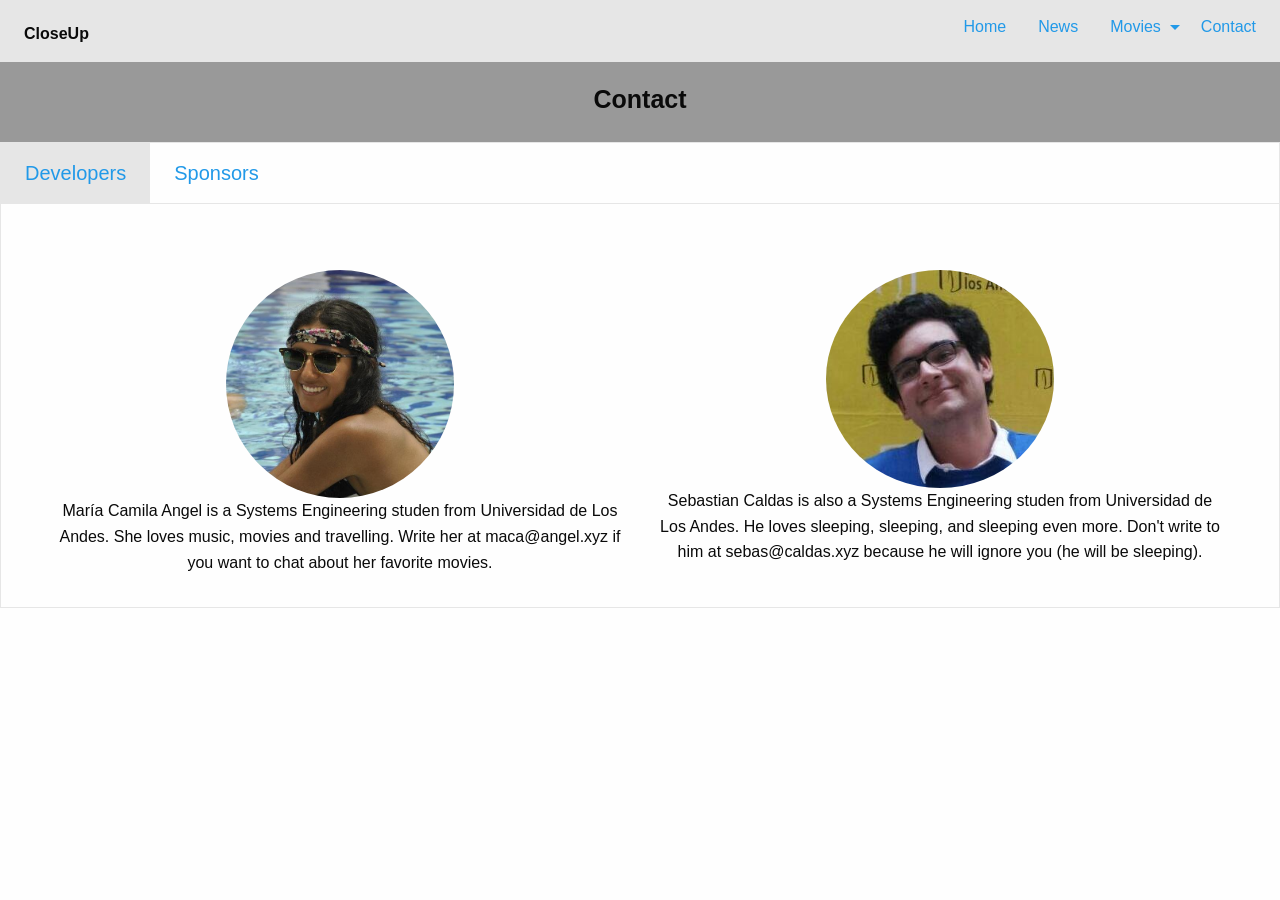
==== contact.html @ 7a67f0cd "more corrections contact.html" ====
<!DOCTYPE html>
<html lang="en">
<head>
    <meta charset="UTF-8">
    <title>close-up</title>
    <link rel="stylesheet" type="text/css" href="css/app.css">
    <link rel="stylesheet" type="text/css" href="css/foundation.css">
    <link rel="stylesheet" type="text/css" href="./fonts/foundation-icons/foundation-icons.css">
</head>
<body>
    <div class="top-bar">
        <div class="top-bar-left">
            <ul class="menu">
                <li class="menu-text"><i class="fi-video size-24"></i> CloseUp</li>
            </ul>
        </div>
        <div class="top-bar-right">
            <ul class="dropdown menu" data-dropdown-menu>
                <li><a href="index.html">Home</a></li>
                <li><a href="news.html">News</a></li>
                <li class="has-submenu is-dropdown-submenu-parent">
                    <a href="#">Movies</a>
                    <ul class="submenu menu vertical is-dropdown-submenu first-sub" role="menu">
                        <li role="menuitem" class="is-submenu-item is-dropdown-submenu-item" tabindex="0"><a href="favorite-movies.html" tabindex="-1">Our Favorites</a></li>
                        <li role="menuitem" class="is-submenu-item is-dropdown-submenu-item" tabindex="0"><a data-open="pageUnderConstruction" tabindex="-1">In Theaters</a></li>
                    </ul>
                </li>
                <li><a href="contact.html">Contact</a></li>
            </ul>
        </div>
    </div>

    <div class="reveal" id="pageUnderConstruction" data-reveal>
      <h1>Page Under Construction.</h1>
      <p class="lead">Please come back later.</p>
      <button class="close-button" data-close aria-label="Close modal" type="button">
        <span aria-hidden="true">&times;</span>
      </button>
    </div>

    <div class="movie-title">
        <h4>Contact</h4>
    </div>

    <ul class="tabs" data-tabs id="example-tabs">
      <li class="tabs-title is-active"><a href="#panel1" aria-selected="true" aria-checked="true"
      role="main">Developers</a></li>
      <li class="tabs-title"><a href="#panel2">Sponsors</a></li>
    </ul>

    <div class="tabs-content" data-tabs-content="example-tabs">
      <div class="tabs-panel is-active" id="panel1">
        <div class="content" id="panel-3">
            <div class="row">
                <div class="medium-6 columns developer">
                    <img class="float-center" src="img/maca.jpg" alt="maca">
                    <p>
                        María Camila Angel is a Systems Engineering studen from Universidad de Los Andes. She loves music, movies and travelling. Write her at maca@angel.xyz if you want to chat about her favorite movies.
                    </p>
                </div>
                <div class="medium-6 columns developer">
                    <img class="float-center" src="img/sebas.jpg" alt="sebas">
                    <p>
                        Sebastian Caldas is also a Systems Engineering studen from Universidad de Los Andes. He loves sleeping, sleeping, and sleeping even more. Don't write to him at sebas@caldas.xyz because he will ignore you (he will be sleeping).
                    </p>
                </div>
            </div>
        </div>
      </div>
      <div class="tabs-panel" id="panel2">
            <img class="float-center" src="img/andes.png" alt="uniandes">
            <p class="developer">
                This project was developed under the "Programming with Web Technologies" course at Universidad de Los Andes.
            </p>
      </div>
    </div>



    <script src="js/vendor/jquery.js"></script>
    <script src="js/vendor/foundation.min.js"></script>
    <script>
        $(document).foundation();
    </script>
</body>
</html>
---- css/app.css ----
.size-12 { font-size: 12px; }
.size-14 { font-size: 14px; }
.size-16 { font-size: 16px; }
.size-18 { font-size: 18px; }
.size-21 { font-size: 21px; }
.size-24 { font-size: 24px; }
.size-36 { font-size: 36px; }
.size-48 { font-size: 48px; }
.size-60 { font-size: 60px; }
.size-72 { font-size: 72px; }

.main-title {
	display: block;
	text-align: center;
	padding: 10px 0;
}

.orbit-slide {
	max-height: 501px;
}

.orbit-image {
	max-height: 501px;
}

.tabs .tabs-title > a {
	font-size: 20px;
}

.developer {
	padding-top: 50px;
    text-align: center;
}

.developer img {
	max-width: 40%;
    border-radius: 50%;
}

.news-feed .callout {
	margin: 40px 30%;
	padding: 0px auto;
    text-align: justify;
}

.news-title {
	font-weight: bold;
}

.orbit {
	padding-top: 20px;
	max-width: 60%;
}

.movie-info .accordion-title {
	font-size: 20px;
}

.movie-title {
	margin: 0px;
	display: block;
	background-color: #999;
	min-height: 80px;
}

.movie-title h4 {
	text-align: center;
	padding-top: 20px;
	margin: 0px;
	font-weight: bold;
}

.movie-info {
	padding: 50px 0px;
    text-align: justify;
}

.movie-info .source {
    font-style: italic;
}

.movie-info .title {
	color: red;
}

.quote-marks {
 	font-size: 90px;
  	font-family: Garamond;
  	color: #777;
}

.my_grid {
	padding-top: 20px;
}

.header-orbit {
	max-width: 100%;
	padding: 0;
}

@media all and (max-width: 700px) {
    .flex-video { 
    	display: none; 
    }

    .news-feed .callout {
		margin: 40px 10%;
	}
}

@media all and (max-height: 700px) {
    .main-title { 
    	display: none; 
    }
}
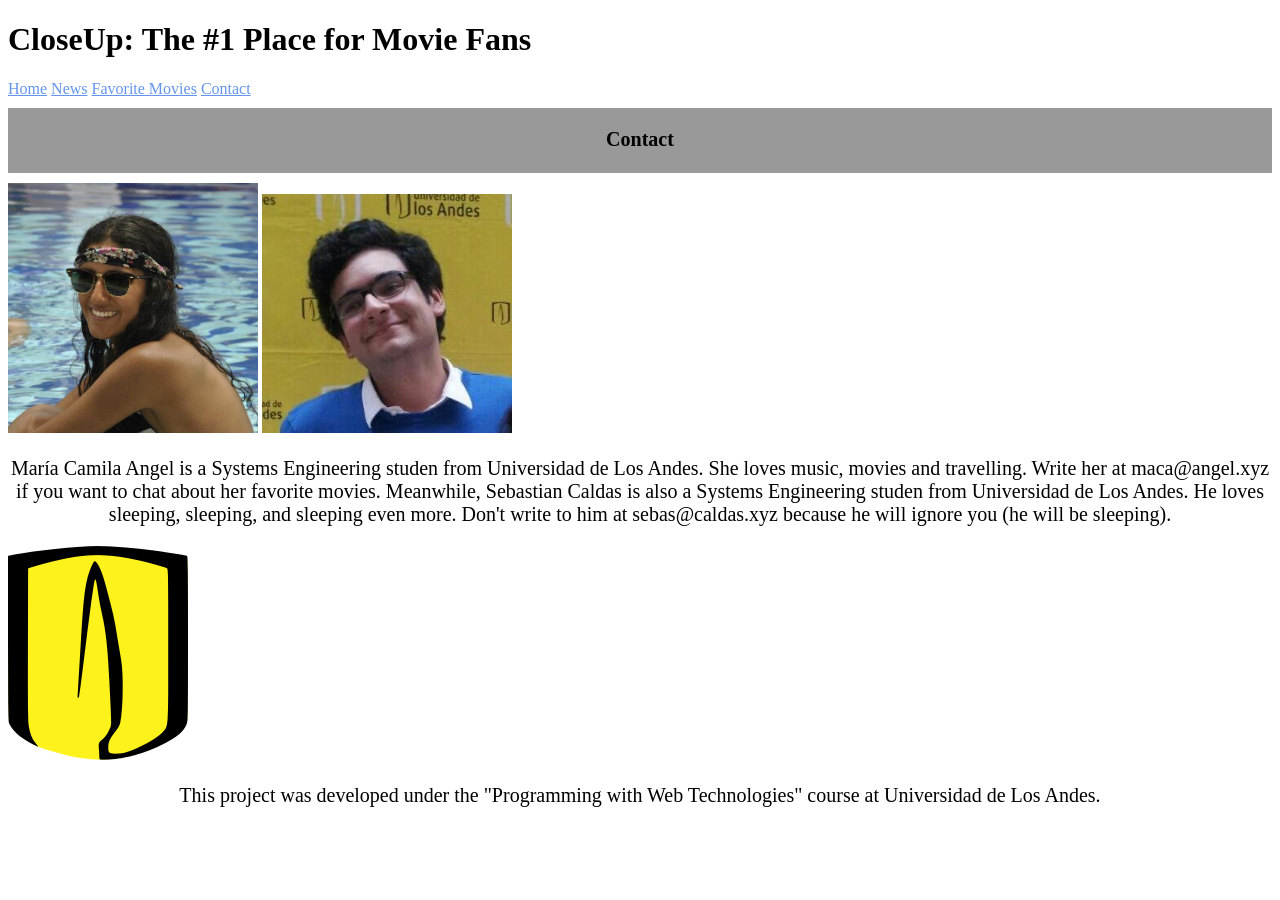
==== commit 68fee090: "plain html web page" ====
--- a/contact.html
+++ b/contact.html
@@ -4,83 +4,37 @@
     <meta charset="UTF-8">
     <title>close-up</title>
     <link rel="stylesheet" type="text/css" href="css/app.css">
-    <link rel="stylesheet" type="text/css" href="css/foundation.css">
-    <link rel="stylesheet" type="text/css" href="./fonts/foundation-icons/foundation-icons.css">
 </head>
 <body>
-    <div class="top-bar">
-        <div class="top-bar-left">
-            <ul class="menu">
-                <li class="menu-text"><i class="fi-video size-24"></i> CloseUp</li>
-            </ul>
-        </div>
-        <div class="top-bar-right">
-            <ul class="dropdown menu" data-dropdown-menu>
-                <li><a href="index.html">Home</a></li>
-                <li><a href="news.html">News</a></li>
-                <li class="has-submenu is-dropdown-submenu-parent">
-                    <a href="#">Movies</a>
-                    <ul class="submenu menu vertical is-dropdown-submenu first-sub" role="menu">
-                        <li role="menuitem" class="is-submenu-item is-dropdown-submenu-item" tabindex="0"><a href="favorite-movies.html" tabindex="-1">Our Favorites</a></li>
-                        <li role="menuitem" class="is-submenu-item is-dropdown-submenu-item" tabindex="0"><a data-open="pageUnderConstruction" tabindex="-1">In Theaters</a></li>
-                    </ul>
-                </li>
-                <li><a href="contact.html">Contact</a></li>
-            </ul>
-        </div>
+    <div class="title">
+        <h1>CloseUp: The #1 Place for Movie Fans</h1>
     </div>
 
-    <div class="reveal" id="pageUnderConstruction" data-reveal>
-      <h1>Page Under Construction.</h1>
-      <p class="lead">Please come back later.</p>
-      <button class="close-button" data-close aria-label="Close modal" type="button">
-        <span aria-hidden="true">&times;</span>
-      </button>
+    <div class="menu">
+        <a href="index.html">Home</a></li>
+        <a href="news.html">News</a></li>
+        <a href="favorite-movies.html">Favorite Movies</a></li>
+        <a href="contact.html">Contact</a></li>
     </div>
 
     <div class="movie-title">
         <h4>Contact</h4>
     </div>
 
-    <ul class="tabs" data-tabs id="example-tabs">
-      <li class="tabs-title is-active"><a href="#panel1" aria-selected="true" aria-checked="true"
-      role="main">Developers</a></li>
-      <li class="tabs-title"><a href="#panel2">Sponsors</a></li>
-    </ul>
+    <div class="developers">
+        <img src="img/maca.jpg" alt="maca">
+        <img src="img/sebas.jpg" alt="sebas">
+        <p class="subtitle">
+            María Camila Angel is a Systems Engineering studen from Universidad de Los Andes. She loves music, movies and travelling. Write her at maca@angel.xyz if you want to chat about her favorite movies. Meanwhile, Sebastian Caldas is also a Systems Engineering studen from Universidad de Los Andes. He loves sleeping, sleeping, and sleeping even more. Don't write to him at sebas@caldas.xyz because he will ignore you (he will be sleeping).
 
-    <div class="tabs-content" data-tabs-content="example-tabs">
-      <div class="tabs-panel is-active" id="panel1">
-        <div class="content" id="panel-3">
-            <div class="row">
-                <div class="medium-6 columns developer">
-                    <img class="float-center" src="img/maca.jpg" alt="maca">
-                    <p>
-                        María Camila Angel is a Systems Engineering studen from Universidad de Los Andes. She loves music, movies and travelling. Write her at maca@angel.xyz if you want to chat about her favorite movies.
-                    </p>
-                </div>
-                <div class="medium-6 columns developer">
-                    <img class="float-center" src="img/sebas.jpg" alt="sebas">
-                    <p>
-                        Sebastian Caldas is also a Systems Engineering studen from Universidad de Los Andes. He loves sleeping, sleeping, and sleeping even more. Don't write to him at sebas@caldas.xyz because he will ignore you (he will be sleeping).
-                    </p>
-                </div>
-            </div>
-        </div>
-      </div>
-      <div class="tabs-panel" id="panel2">
-            <img class="float-center" src="img/andes.png" alt="uniandes">
-            <p class="developer">
-                This project was developed under the "Programming with Web Technologies" course at Universidad de Los Andes.
-            </p>
-      </div>
+        </p>
     </div>
 
-
-
-    <script src="js/vendor/jquery.js"></script>
-    <script src="js/vendor/foundation.min.js"></script>
-    <script>
-        $(document).foundation();
-    </script>
+    <div class="sponsors">
+        <img src="img/andes.png" alt="uniandes">
+        <p class="subtitle">
+            This project was developed under the "Programming with Web Technologies" course at Universidad de Los Andes.
+        </p>
+    </div>
 </body>
 </html>
--- a/css/app.css
+++ b/css/app.css
@@ -9,58 +9,40 @@
 .size-60 { font-size: 60px; }
 .size-72 { font-size: 72px; }
 
-.main-title {
-	display: block;
-	text-align: center;
-	padding: 10px 0;
+body {
+	font-family: "Verdana";
 }
 
-.orbit-slide {
-	max-height: 501px;
+.title {
+	display: block;
+	padding: 0;
+	margin: 0;
 }
 
-.orbit-image {
-	max-height: 501px;
+.subtitle {
+	display: block;
+    text-align: center;
+    font-size: 20px;
 }
 
-.tabs .tabs-title > a {
-	font-size: 20px;
+a {
+	color: #6495ED;
 }
 
-.developer {
-	padding-top: 50px;
-    text-align: center;
+.home-content img {
+	padding: 20px 0;
 }
 
-.developer img {
-	max-width: 40%;
-    border-radius: 50%;
-}
-
-.news-feed .callout {
-	margin: 40px 30%;
-	padding: 0px auto;
-    text-align: justify;
-}
-
-.news-title {
-	font-weight: bold;
-}
-
-.orbit {
-	padding-top: 20px;
-	max-width: 60%;
-}
-
-.movie-info .accordion-title {
-	font-size: 20px;
+.home-content img {
+	width: 33%;
 }
 
 .movie-title {
-	margin: 0px;
+	margin: 10px 0;
 	display: block;
 	background-color: #999;
-	min-height: 80px;
+	min-height: 65px;
+	font-size: 20px;
 }
 
 .movie-title h4 {
@@ -70,46 +52,37 @@
 	font-weight: bold;
 }
 
-.movie-info {
-	padding: 50px 0px;
+.news-feed .callout {
+	margin: 40px 30%;
+	padding: 0px auto;
     text-align: justify;
+    border: solid;
+    border-width: 1px;
+    padding: 5px;
 }
 
-.movie-info .source {
+.news-feed .callout img {
+	width: 100%;
+}
+
+.news-title {
+	font-weight: bold;
+	font-size: 25px;
+}
+
+.movie_grid {
+	padding-top: 20px;
+}
+
+.movie_grid img {
+	display: inline-block;
+	max-width: 33%;
+}
+
+.source {
     font-style: italic;
 }
 
-.movie-info .title {
-	color: red;
+.developers img {
+	width: 250px;
 }
-
-.quote-marks {
- 	font-size: 90px;
-  	font-family: Garamond;
-  	color: #777;
-}
-
-.my_grid {
-	padding-top: 20px;
-}
-
-.header-orbit {
-	max-width: 100%;
-	padding: 0;
-}
-
-@media all and (max-width: 700px) {
-    .flex-video { 
-    	display: none; 
-    }
-
-    .news-feed .callout {
-		margin: 40px 10%;
-	}
-}
-
-@media all and (max-height: 700px) {
-    .main-title { 
-    	display: none; 
-    }
-}
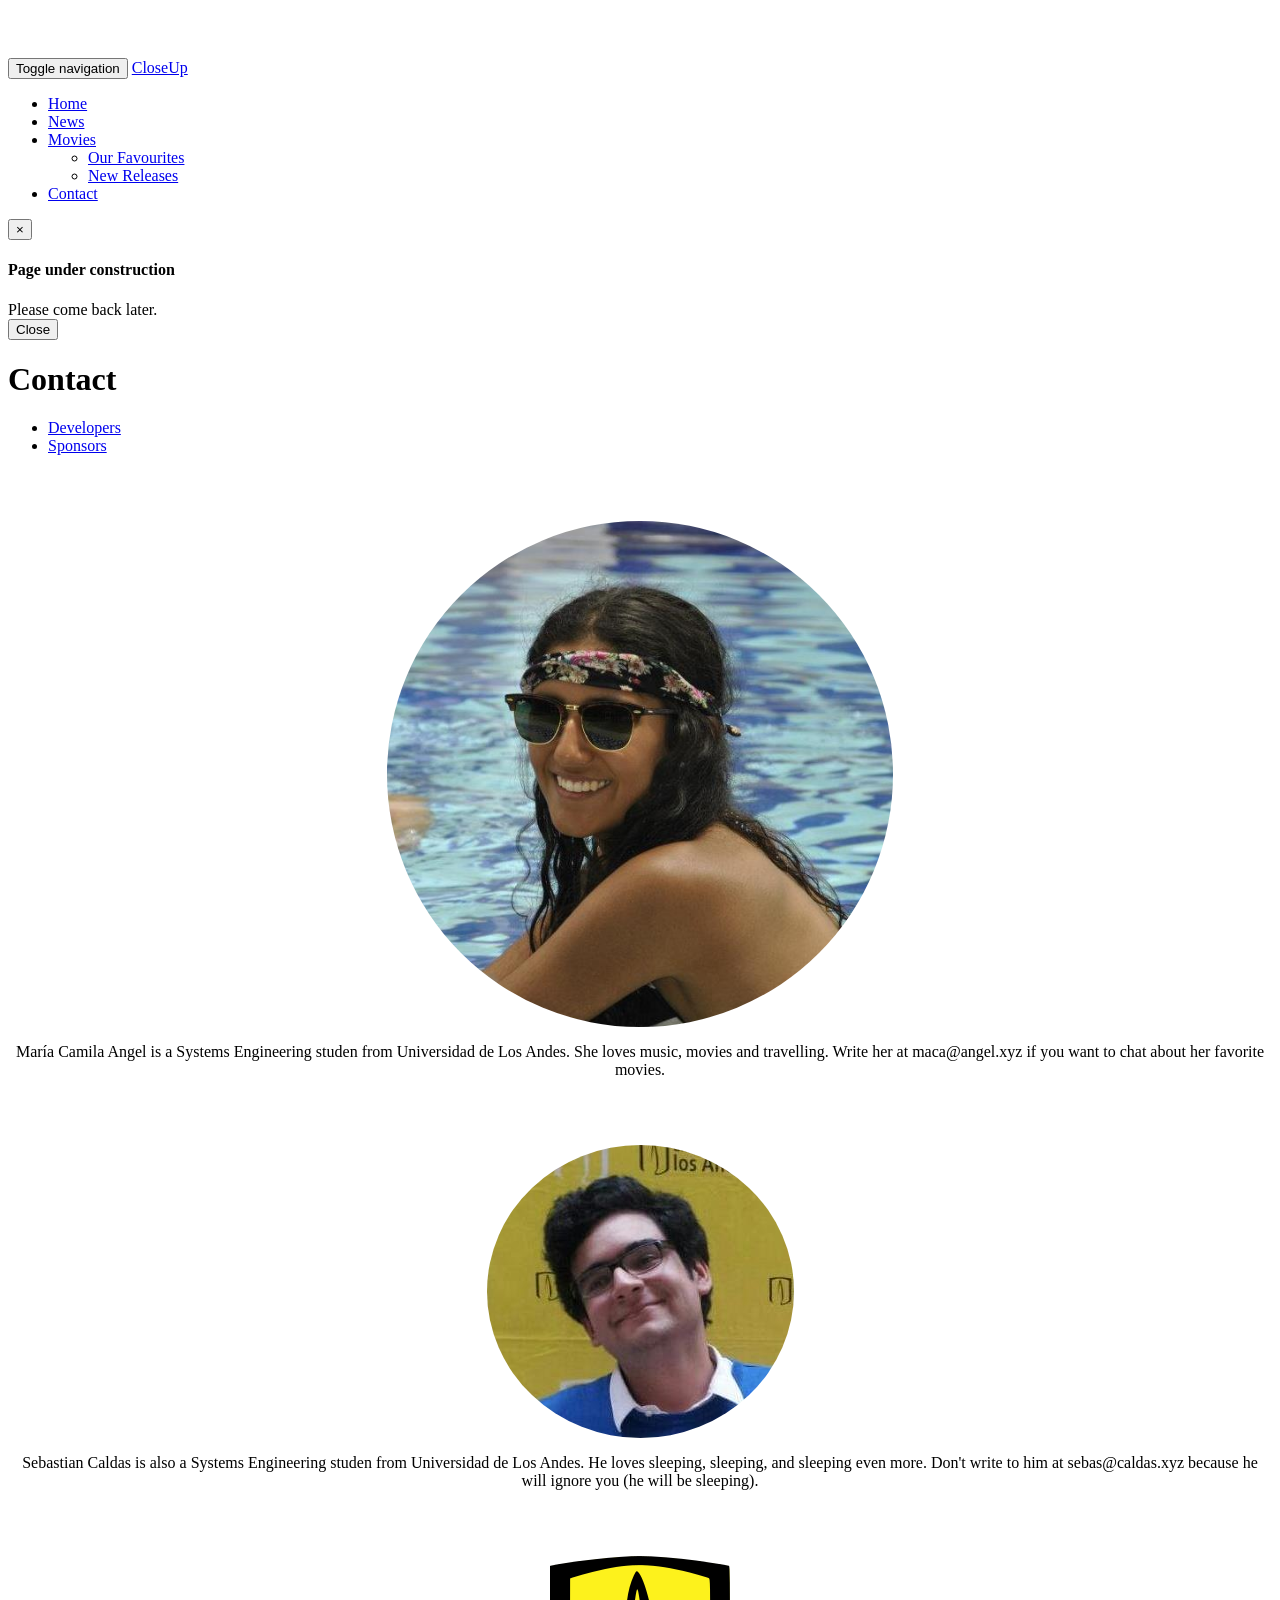
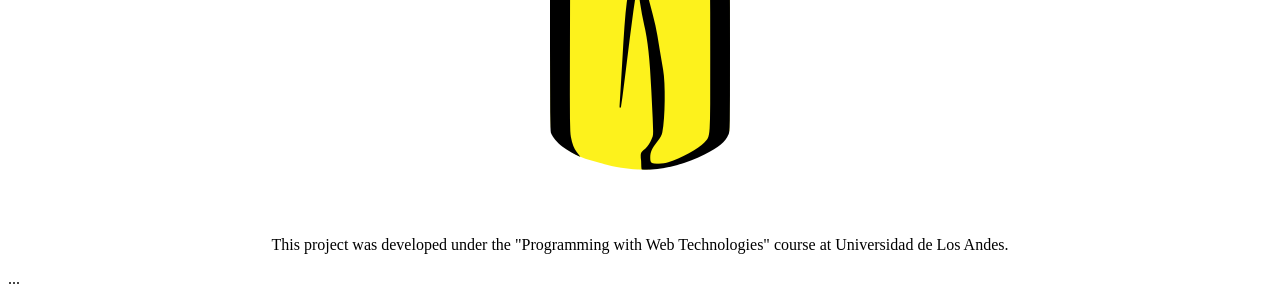
==== commit 4920745a: "version bootstrap" ====
--- a/contact.html
+++ b/contact.html
@@ -2,39 +2,105 @@
 <html lang="en">
 <head>
     <meta charset="UTF-8">
-    <title>close-up</title>
+    <title>CloseUp</title>
+    <link rel="stylesheet" type="text/css" href="css/bootstrap.min.css">
+    <link rel="stylesheet" type="text/css" href="css/bootstrap-theme.min.css">
     <link rel="stylesheet" type="text/css" href="css/app.css">
+
 </head>
 <body>
-    <div class="title">
-        <h1>CloseUp: The #1 Place for Movie Fans</h1>
+<nav class="navbar navbar-inverse navbar-fixed-top">
+    <div class="container">
+        <div class="container-fluid">
+            <!-- Brand and toggle get grouped for better mobile display -->
+            <div class="navbar-header">
+                <button type="button" class="navbar-toggle collapsed" data-toggle="collapse" data-target="#bs-example-navbar-collapse-1" aria-expanded="false">
+                    <span class="sr-only">Toggle navigation</span>
+                    <span class="icon-bar"></span>
+                    <span class="icon-bar"></span>
+                    <span class="icon-bar"></span>
+                </button>
+                <a class="navbar-brand" href="index.html">CloseUp</a>
+            </div>
+            <div class="collapse navbar-collapse" id="bs-example-navbar-collapse-1">
+                <ul class="nav navbar-nav navbar-right">
+                    <li><a href="index.html">Home</a></li>
+                    <li><a href="news.html">News</a></li>
+                    <li class="dropdown">
+                        <a href="#" class="dropdown-toggle" data-toggle="dropdown" role="button" aria-haspopup="true" aria-expanded="false">Movies <span class="caret"></span></a>
+                        <ul class="dropdown-menu">
+                            <li><a href="favorite-movies.html">Our Favourites</a></li>
+                            <li><a href="#" data-toggle="modal" data-target="#myModal">New Releases</a></li>
+                        </ul>
+                    </li>
+                    <li><a href="contact.html">Contact</a></li>
+                </ul>
+            </div>
+        </div>
     </div>
+</nav>
 
-    <div class="menu">
-        <a href="index.html">Home</a></li>
-        <a href="news.html">News</a></li>
-        <a href="favorite-movies.html">Favorite Movies</a></li>
-        <a href="contact.html">Contact</a></li>
+<!-- Modal -->
+<div class="modal fade" id="myModal" tabindex="-1" role="dialog" aria-labelledby="myModalLabel">
+    <div class="modal-dialog" role="document">
+        <div class="modal-content">
+            <div class="modal-header">
+                <button type="button" class="close" data-dismiss="modal" aria-label="Close"><span aria-hidden="true">&times;</span></button>
+                <h4 class="modal-title" id="myModalLabel">Page under construction</h4>
+            </div>
+            <div class="modal-body">
+                <div class="alert alert-danger" role="alert"><span class="glyphicon glyphicon-exclamation-sign" aria-hidden="true"></span> Please come back later.</div>
+            </div>
+            <div class="modal-footer">
+                <button type="button" class="btn btn-default" data-dismiss="modal">Close</button>
+            </div>
+        </div>
     </div>
+</div>
 
-    <div class="movie-title">
-        <h4>Contact</h4>
+<div class="container">
+    <div class="row">
+        <div class="col-md-12">
+            <h1 class="page-header">Contact</h1>
+        </div>
     </div>
+    <ul class="nav nav-tabs">
+        <li role="presentation" class="active"><a href="#developers" aria-controls="developers" role="tab" data-toggle="tab">Developers</a></li>
+        <li role="presentation"><a href="#sponsors" aria-controls="sponsors" role="tab" data-toggle="tab">Sponsors</a></li>
+    </ul>
+    <div class="tab-content">
+        <div role="tabpanel" class="tab-pane active" id="developers">
+                        <div class="row">
+                <div class="col-md-6 columns developer">
+                    <img class="float-center" src="img/maca.jpg">
+                    <p>
+                        María Camila Angel is a Systems Engineering studen from Universidad de Los Andes. She loves music, movies and travelling. Write her at maca@angel.xyz if you want to chat about her favorite movies.
+                    </p>
+                </div>
+                <div class="col-md-6 columns developer">
+                    <img class="float-center" src="img/sebas.jpg">
+                    <p>
+                        Sebastian Caldas is also a Systems Engineering studen from Universidad de Los Andes. He loves sleeping, sleeping, and sleeping even more. Don't write to him at sebas@caldas.xyz because he will ignore you (he will be sleeping).
+                    </p>
+                </div>
+            </div>
+        </div>
+        <div role="tabpanel" class="tab-pane" id="sponsors">
+            <div class="row sponsor">
+                <img class="float-center" src="img/andes.png">
+                <p class="developer">
+                This project was developed under the "Programming with Web Technologies" course at Universidad de Los Andes.
+                </p>
+            </div>
+        </div>
+    <div role="tabpanel" class="tab-pane" id="settings">...</div>
+  </div>
 
-    <div class="developers">
-        <img src="img/maca.jpg" alt="maca">
-        <img src="img/sebas.jpg" alt="sebas">
-        <p class="subtitle">
-            María Camila Angel is a Systems Engineering studen from Universidad de Los Andes. She loves music, movies and travelling. Write her at maca@angel.xyz if you want to chat about her favorite movies. Meanwhile, Sebastian Caldas is also a Systems Engineering studen from Universidad de Los Andes. He loves sleeping, sleeping, and sleeping even more. Don't write to him at sebas@caldas.xyz because he will ignore you (he will be sleeping).
+</div>
+</div>
 
-        </p>
-    </div>
 
-    <div class="sponsors">
-        <img src="img/andes.png" alt="uniandes">
-        <p class="subtitle">
-            This project was developed under the "Programming with Web Technologies" course at Universidad de Los Andes.
-        </p>
-    </div>
+<script src="js/jquery.js"></script>
+<script src="js/bootstrap.min.js"></script>
 </body>
 </html>
--- a/css/app.css
+++ b/css/app.css
@@ -1,88 +1,69 @@
-.size-12 { font-size: 12px; }
-.size-14 { font-size: 14px; }
-.size-16 { font-size: 16px; }
-.size-18 { font-size: 18px; }
-.size-21 { font-size: 21px; }
-.size-24 { font-size: 24px; }
-.size-36 { font-size: 36px; }
-.size-48 { font-size: 48px; }
-.size-60 { font-size: 60px; }
-.size-72 { font-size: 72px; }
-
 body {
-	font-family: "Verdana";
+    padding-top: 50px;
 }
 
-.title {
-	display: block;
-	padding: 0;
-	margin: 0;
+.carousel {
+    height: 700px;
+    margin-bottom: 60px;
+}
+/* Since positioning the image, we need to help out the caption */
+.carousel-caption {
+    z-index: 10;
 }
 
-.subtitle {
-	display: block;
-    text-align: center;
-    font-size: 20px;
+/* Declare heights because of positioning of img element */
+.carousel .item {
+    height: 700px;
+    background-color: #777;
+}
+.carousel-inner > .item > img {
+    position: absolute;
+    top: 0;
+    left: 0;
+    min-width: 100%;
 }
 
-a {
-	color: #6495ED;
+.movie-info {
+    padding: 50px 0px;
+    text-align: justify;
 }
 
-.home-content img {
-	padding: 20px 0;
-}
-
-.home-content img {
-	width: 33%;
-}
-
-.movie-title {
-	margin: 10px 0;
-	display: block;
-	background-color: #999;
-	min-height: 65px;
-	font-size: 20px;
-}
-
-.movie-title h4 {
-	text-align: center;
-	padding-top: 20px;
-	margin: 0px;
-	font-weight: bold;
-}
-
-.news-feed .callout {
-	margin: 40px 30%;
-	padding: 0px auto;
-    text-align: justify;
-    border: solid;
-    border-width: 1px;
-    padding: 5px;
-}
-
-.news-feed .callout img {
-	width: 100%;
-}
-
-.news-title {
-	font-weight: bold;
-	font-size: 25px;
-}
-
-.movie_grid {
-	padding-top: 20px;
-}
-
-.movie_grid img {
-	display: inline-block;
-	max-width: 33%;
-}
-
-.source {
+.movie-info .source {
     font-style: italic;
 }
 
-.developers img {
-	width: 250px;
+.movie-info .title {
+    color: red;
 }
+
+.quote-marks {
+    font-size: 90px;
+    font-family: Garamond;
+    color: #777;
+}
+
+.float-center {
+    display: block;
+    margin-left: auto;
+    margin-right: auto;
+}
+
+.news-image{
+    max-width: 100%;
+}
+
+.developer {
+    padding-top: 50px;
+    text-align: center;
+}
+
+.developer img {
+    max-width: 40%;
+    border-radius: 50%;
+}
+
+.sponsor {
+    padding-top: 50px;
+    text-align: center;
+}
+
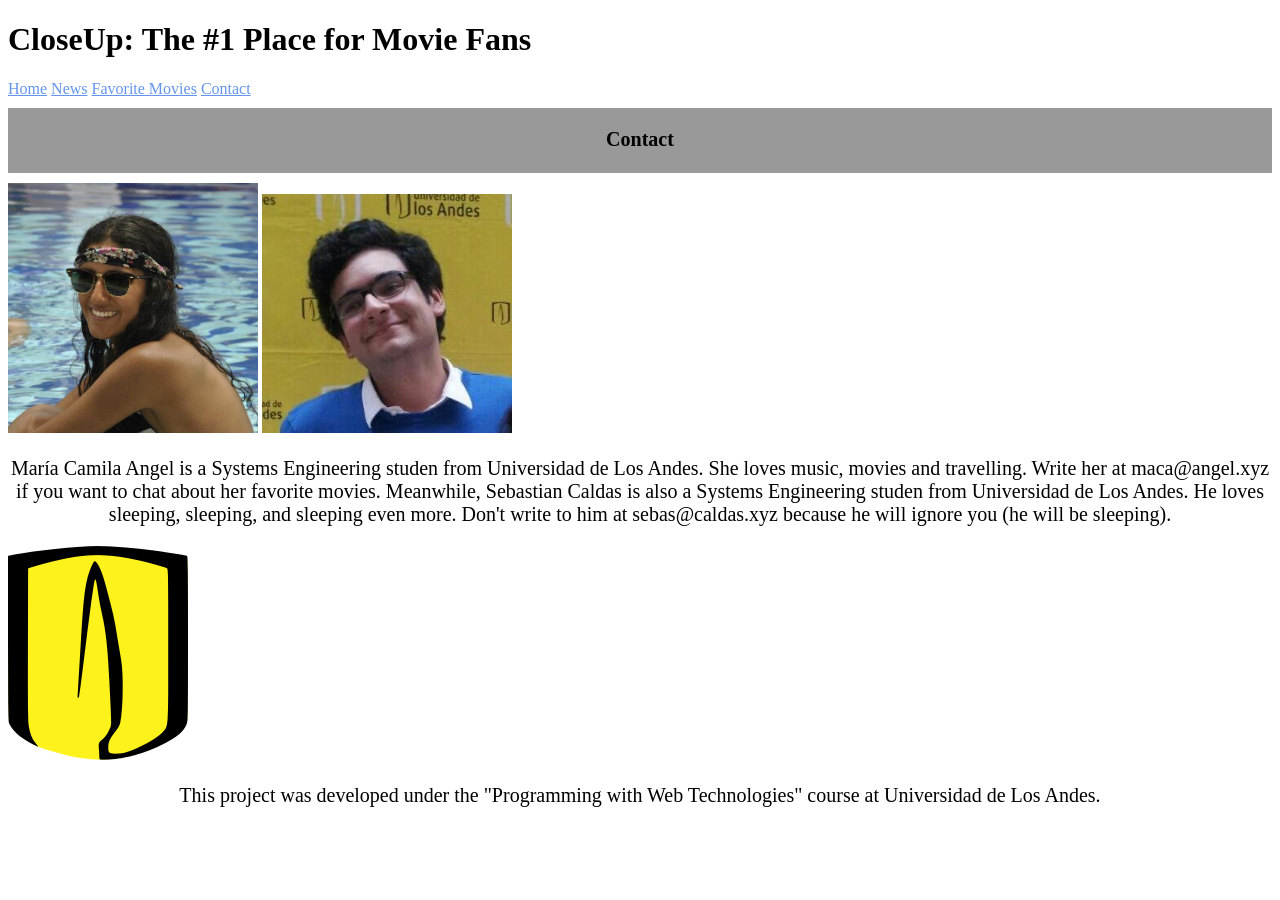
==== commit 6cc978b3: "plain html" ====
--- a/contact.html
+++ b/contact.html
@@ -2,105 +2,39 @@
 <html lang="en">
 <head>
     <meta charset="UTF-8">
-    <title>CloseUp</title>
-    <link rel="stylesheet" type="text/css" href="css/bootstrap.min.css">
-    <link rel="stylesheet" type="text/css" href="css/bootstrap-theme.min.css">
+    <title>close-up</title>
     <link rel="stylesheet" type="text/css" href="css/app.css">
-
 </head>
 <body>
-<nav class="navbar navbar-inverse navbar-fixed-top">
-    <div class="container">
-        <div class="container-fluid">
-            <!-- Brand and toggle get grouped for better mobile display -->
-            <div class="navbar-header">
-                <button type="button" class="navbar-toggle collapsed" data-toggle="collapse" data-target="#bs-example-navbar-collapse-1" aria-expanded="false">
-                    <span class="sr-only">Toggle navigation</span>
-                    <span class="icon-bar"></span>
-                    <span class="icon-bar"></span>
-                    <span class="icon-bar"></span>
-                </button>
-                <a class="navbar-brand" href="index.html">CloseUp</a>
-            </div>
-            <div class="collapse navbar-collapse" id="bs-example-navbar-collapse-1">
-                <ul class="nav navbar-nav navbar-right">
-                    <li><a href="index.html">Home</a></li>
-                    <li><a href="news.html">News</a></li>
-                    <li class="dropdown">
-                        <a href="#" class="dropdown-toggle" data-toggle="dropdown" role="button" aria-haspopup="true" aria-expanded="false">Movies <span class="caret"></span></a>
-                        <ul class="dropdown-menu">
-                            <li><a href="favorite-movies.html">Our Favourites</a></li>
-                            <li><a href="#" data-toggle="modal" data-target="#myModal">New Releases</a></li>
-                        </ul>
-                    </li>
-                    <li><a href="contact.html">Contact</a></li>
-                </ul>
-            </div>
-        </div>
+    <div class="title">
+        <h1>CloseUp: The #1 Place for Movie Fans</h1>
     </div>
-</nav>
 
-<!-- Modal -->
-<div class="modal fade" id="myModal" tabindex="-1" role="dialog" aria-labelledby="myModalLabel">
-    <div class="modal-dialog" role="document">
-        <div class="modal-content">
-            <div class="modal-header">
-                <button type="button" class="close" data-dismiss="modal" aria-label="Close"><span aria-hidden="true">&times;</span></button>
-                <h4 class="modal-title" id="myModalLabel">Page under construction</h4>
-            </div>
-            <div class="modal-body">
-                <div class="alert alert-danger" role="alert"><span class="glyphicon glyphicon-exclamation-sign" aria-hidden="true"></span> Please come back later.</div>
-            </div>
-            <div class="modal-footer">
-                <button type="button" class="btn btn-default" data-dismiss="modal">Close</button>
-            </div>
-        </div>
+    <div class="menu">
+        <a href="index.html">Home</a>
+        <a href="news.html">News</a>
+        <a href="favorite-movies.html">Favorite Movies</a>
+        <a href="contact.html">Contact</a>
     </div>
-</div>
+    
+    <div class="movie-title">
+        <h4>Contact</h4>
+    </div>
 
-<div class="container">
-    <div class="row">
-        <div class="col-md-12">
-            <h1 class="page-header">Contact</h1>
-        </div>
+    <div class="developers">
+        <img src="img/maca.jpg" alt="maca">
+        <img src="img/sebas.jpg" alt="sebas">
+        <p class="subtitle">
+            María Camila Angel is a Systems Engineering studen from Universidad de Los Andes. She loves music, movies and travelling. Write her at maca@angel.xyz if you want to chat about her favorite movies. Meanwhile, Sebastian Caldas is also a Systems Engineering studen from Universidad de Los Andes. He loves sleeping, sleeping, and sleeping even more. Don't write to him at sebas@caldas.xyz because he will ignore you (he will be sleeping).
+
+        </p>
     </div>
-    <ul class="nav nav-tabs">
-        <li role="presentation" class="active"><a href="#developers" aria-controls="developers" role="tab" data-toggle="tab">Developers</a></li>
-        <li role="presentation"><a href="#sponsors" aria-controls="sponsors" role="tab" data-toggle="tab">Sponsors</a></li>
-    </ul>
-    <div class="tab-content">
-        <div role="tabpanel" class="tab-pane active" id="developers">
-                        <div class="row">
-                <div class="col-md-6 columns developer">
-                    <img class="float-center" src="img/maca.jpg">
-                    <p>
-                        María Camila Angel is a Systems Engineering studen from Universidad de Los Andes. She loves music, movies and travelling. Write her at maca@angel.xyz if you want to chat about her favorite movies.
-                    </p>
-                </div>
-                <div class="col-md-6 columns developer">
-                    <img class="float-center" src="img/sebas.jpg">
-                    <p>
-                        Sebastian Caldas is also a Systems Engineering studen from Universidad de Los Andes. He loves sleeping, sleeping, and sleeping even more. Don't write to him at sebas@caldas.xyz because he will ignore you (he will be sleeping).
-                    </p>
-                </div>
-            </div>
-        </div>
-        <div role="tabpanel" class="tab-pane" id="sponsors">
-            <div class="row sponsor">
-                <img class="float-center" src="img/andes.png">
-                <p class="developer">
-                This project was developed under the "Programming with Web Technologies" course at Universidad de Los Andes.
-                </p>
-            </div>
-        </div>
-    <div role="tabpanel" class="tab-pane" id="settings">...</div>
-  </div>
 
-</div>
-</div>
-
-
-<script src="js/jquery.js"></script>
-<script src="js/bootstrap.min.js"></script>
+    <div class="sponsors">
+        <img src="img/andes.png" alt="uniandes">
+        <p class="subtitle">
+            This project was developed under the "Programming with Web Technologies" course at Universidad de Los Andes.
+        </p>
+    </div>
 </body>
 </html>
--- a/css/app.css
+++ b/css/app.css
@@ -1,69 +1,88 @@
+.size-12 { font-size: 12px; }
+.size-14 { font-size: 14px; }
+.size-16 { font-size: 16px; }
+.size-18 { font-size: 18px; }
+.size-21 { font-size: 21px; }
+.size-24 { font-size: 24px; }
+.size-36 { font-size: 36px; }
+.size-48 { font-size: 48px; }
+.size-60 { font-size: 60px; }
+.size-72 { font-size: 72px; }
+
 body {
-    padding-top: 50px;
+	font-family: "Verdana";
 }
 
-.carousel {
-    height: 700px;
-    margin-bottom: 60px;
-}
-/* Since positioning the image, we need to help out the caption */
-.carousel-caption {
-    z-index: 10;
+.title {
+	display: block;
+	padding: 0;
+	margin: 0;
 }
 
-/* Declare heights because of positioning of img element */
-.carousel .item {
-    height: 700px;
-    background-color: #777;
-}
-.carousel-inner > .item > img {
-    position: absolute;
-    top: 0;
-    left: 0;
-    min-width: 100%;
+.subtitle {
+	display: block;
+    text-align: center;
+    font-size: 20px;
 }
 
-.movie-info {
-    padding: 50px 0px;
-    text-align: justify;
+a {
+	color: #6495ED;
 }
 
-.movie-info .source {
+.home-content img {
+	padding: 20px 0;
+}
+
+.home-content img {
+	width: 33%;
+}
+
+.movie-title {
+	margin: 10px 0;
+	display: block;
+	background-color: #999;
+	min-height: 65px;
+	font-size: 20px;
+}
+
+.movie-title h4 {
+	text-align: center;
+	padding-top: 20px;
+	margin: 0px;
+	font-weight: bold;
+}
+
+.news-feed .callout {
+	margin: 40px 30%;
+	padding: 0px auto;
+    text-align: justify;
+    border: solid;
+    border-width: 1px;
+    padding: 5px;
+}
+
+.news-feed .callout img {
+	width: 100%;
+}
+
+.news-title {
+	font-weight: bold;
+	font-size: 25px;
+}
+
+.movie_grid {
+	padding-top: 20px;
+}
+
+.movie_grid img {
+	display: inline-block;
+	max-width: 33%;
+}
+
+.source {
     font-style: italic;
 }
 
-.movie-info .title {
-    color: red;
+.developers img {
+	width: 250px;
 }
-
-.quote-marks {
-    font-size: 90px;
-    font-family: Garamond;
-    color: #777;
-}
-
-.float-center {
-    display: block;
-    margin-left: auto;
-    margin-right: auto;
-}
-
-.news-image{
-    max-width: 100%;
-}
-
-.developer {
-    padding-top: 50px;
-    text-align: center;
-}
-
-.developer img {
-    max-width: 40%;
-    border-radius: 50%;
-}
-
-.sponsor {
-    padding-top: 50px;
-    text-align: center;
-}
-
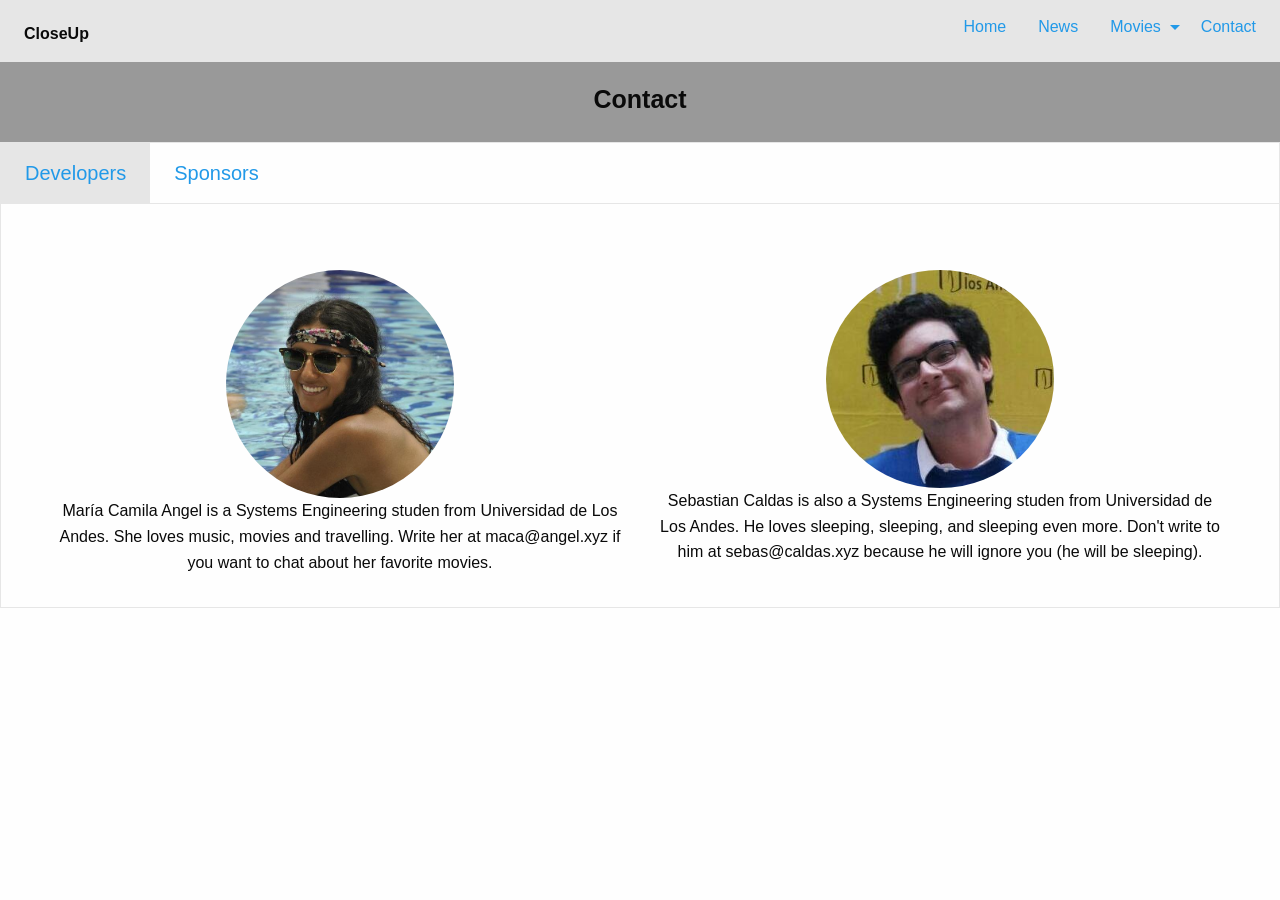
==== commit ed231058: "foundation version" ====
--- a/contact.html
+++ b/contact.html
@@ -4,37 +4,82 @@
     <meta charset="UTF-8">
     <title>close-up</title>
     <link rel="stylesheet" type="text/css" href="css/app.css">
+    <link rel="stylesheet" type="text/css" href="css/foundation.css">
+    <link rel="stylesheet" type="text/css" href="./fonts/foundation-icons/foundation-icons.css">
 </head>
 <body>
-    <div class="title">
-        <h1>CloseUp: The #1 Place for Movie Fans</h1>
+    <div class="top-bar">
+        <div class="top-bar-left">
+            <ul class="menu">
+                <li class="menu-text"><i class="fi-video size-24"></i> CloseUp</li>
+            </ul>
+        </div>
+        <div class="top-bar-right">
+            <ul class="dropdown menu" data-dropdown-menu>
+                <li><a href="index.html">Home</a></li>
+                <li><a href="news.html">News</a></li>
+                <li class="has-submenu is-dropdown-submenu-parent">
+                    <a href="#">Movies</a>
+                    <ul class="submenu menu vertical is-dropdown-submenu first-sub" role="menu">
+                        <li role="menuitem" class="is-submenu-item is-dropdown-submenu-item" tabindex="0"><a href="favorite-movies.html" tabindex="-1">Our Favorites</a></li>
+                        <li role="menuitem" class="is-submenu-item is-dropdown-submenu-item" tabindex="0"><a data-open="pageUnderConstruction" tabindex="-1">In Theaters</a></li>
+                    </ul>
+                </li>
+                <li><a href="contact.html">Contact</a></li>
+            </ul>
+        </div>
     </div>
 
-    <div class="menu">
-        <a href="index.html">Home</a>
-        <a href="news.html">News</a>
-        <a href="favorite-movies.html">Favorite Movies</a>
-        <a href="contact.html">Contact</a>
+    <div class="reveal" id="pageUnderConstruction" data-reveal>
+      <h1>Page Under Construction.</h1>
+      <p class="lead">Please come back later.</p>
+      <button class="close-button" data-close aria-label="Close modal" type="button">
+        <span aria-hidden="true">&times;</span>
+      </button>
     </div>
-    
+
     <div class="movie-title">
         <h4>Contact</h4>
     </div>
 
-    <div class="developers">
-        <img src="img/maca.jpg" alt="maca">
-        <img src="img/sebas.jpg" alt="sebas">
-        <p class="subtitle">
-            María Camila Angel is a Systems Engineering studen from Universidad de Los Andes. She loves music, movies and travelling. Write her at maca@angel.xyz if you want to chat about her favorite movies. Meanwhile, Sebastian Caldas is also a Systems Engineering studen from Universidad de Los Andes. He loves sleeping, sleeping, and sleeping even more. Don't write to him at sebas@caldas.xyz because he will ignore you (he will be sleeping).
+    <ul class="tabs" data-tabs id="example-tabs" role="tablist">
+      <li class="tabs-title is-active"><a href="#panel1" aria-selected="true" role="tab">Developers</a></li>
+      <li class="tabs-title"><a href="#panel2">Sponsors</a></li>
+    </ul>
 
-        </p>
+    <div class="tabs-content" data-tabs-content="example-tabs">
+      <div class="tabs-panel is-active" id="panel1">
+        <div class="content" id="panel-3">
+            <div class="row">
+                <div class="medium-6 columns developer">
+                    <img class="float-center" src="img/maca.jpg" alt="maca">
+                    <p>
+                        María Camila Angel is a Systems Engineering studen from Universidad de Los Andes. She loves music, movies and travelling. Write her at maca@angel.xyz if you want to chat about her favorite movies.
+                    </p>
+                </div>
+                <div class="medium-6 columns developer">
+                    <img class="float-center" src="img/sebas.jpg" alt="sebas">
+                    <p>
+                        Sebastian Caldas is also a Systems Engineering studen from Universidad de Los Andes. He loves sleeping, sleeping, and sleeping even more. Don't write to him at sebas@caldas.xyz because he will ignore you (he will be sleeping).
+                    </p>
+                </div>
+            </div>
+        </div>
+      </div>
+      <div class="tabs-panel" id="panel2">
+            <img class="float-center" src="img/andes.png" alt="uniandes">
+            <p class="developer">
+                This project was developed under the "Programming with Web Technologies" course at Universidad de Los Andes.
+            </p>
+      </div>
     </div>
 
-    <div class="sponsors">
-        <img src="img/andes.png" alt="uniandes">
-        <p class="subtitle">
-            This project was developed under the "Programming with Web Technologies" course at Universidad de Los Andes.
-        </p>
-    </div>
+
+
+    <script src="js/vendor/jquery.js"></script>
+    <script src="js/vendor/foundation.min.js"></script>
+    <script>
+        $(document).foundation();
+    </script>
 </body>
 </html>
--- a/css/app.css
+++ b/css/app.css
@@ -9,40 +9,58 @@
 .size-60 { font-size: 60px; }
 .size-72 { font-size: 72px; }
 
-body {
-	font-family: "Verdana";
+.main-title {
+	display: block;
+	text-align: center;
+	padding: 10px 0;
 }
 
-.title {
-	display: block;
-	padding: 0;
-	margin: 0;
+.orbit-slide {
+	max-height: 501px;
 }
 
-.subtitle {
-	display: block;
-    text-align: center;
-    font-size: 20px;
+.orbit-image {
+	max-height: 501px;
 }
 
-a {
-	color: #6495ED;
+.tabs .tabs-title > a {
+	font-size: 20px;
 }
 
-.home-content img {
-	padding: 20px 0;
+.developer {
+	padding-top: 50px;
+    text-align: center;
 }
 
-.home-content img {
-	width: 33%;
+.developer img {
+	max-width: 40%;
+    border-radius: 50%;
+}
+
+.news-feed .callout {
+	margin: 40px 30%;
+	padding: 0px auto;
+    text-align: justify;
+}
+
+.news-title {
+	font-weight: bold;
+}
+
+.orbit {
+	padding-top: 20px;
+	max-width: 60%;
+}
+
+.movie-info .accordion-title {
+	font-size: 20px;
 }
 
 .movie-title {
-	margin: 10px 0;
+	margin: 0px;
 	display: block;
 	background-color: #999;
-	min-height: 65px;
-	font-size: 20px;
+	min-height: 80px;
 }
 
 .movie-title h4 {
@@ -52,37 +70,46 @@
 	font-weight: bold;
 }
 
-.news-feed .callout {
-	margin: 40px 30%;
-	padding: 0px auto;
+.movie-info {
+	padding: 50px 0px;
     text-align: justify;
-    border: solid;
-    border-width: 1px;
-    padding: 5px;
 }
 
-.news-feed .callout img {
-	width: 100%;
+.movie-info .source {
+    font-style: italic;
 }
 
-.news-title {
-	font-weight: bold;
-	font-size: 25px;
+.movie-info .title {
+	color: red;
 }
 
-.movie_grid {
+.quote-marks {
+ 	font-size: 90px;
+  	font-family: Garamond;
+  	color: #777;
+}
+
+.my_grid {
 	padding-top: 20px;
 }
 
-.movie_grid img {
-	display: inline-block;
-	max-width: 33%;
+.header-orbit {
+	max-width: 100%;
+	padding: 0;
 }
 
-.source {
-    font-style: italic;
+@media all and (max-width: 700px) {
+    .flex-video { 
+    	display: none; 
+    }
+
+    .news-feed .callout {
+		margin: 40px 10%;
+	}
 }
 
-.developers img {
-	width: 250px;
-}
+@media all and (max-height: 700px) {
+    .main-title { 
+    	display: none; 
+    }
+}
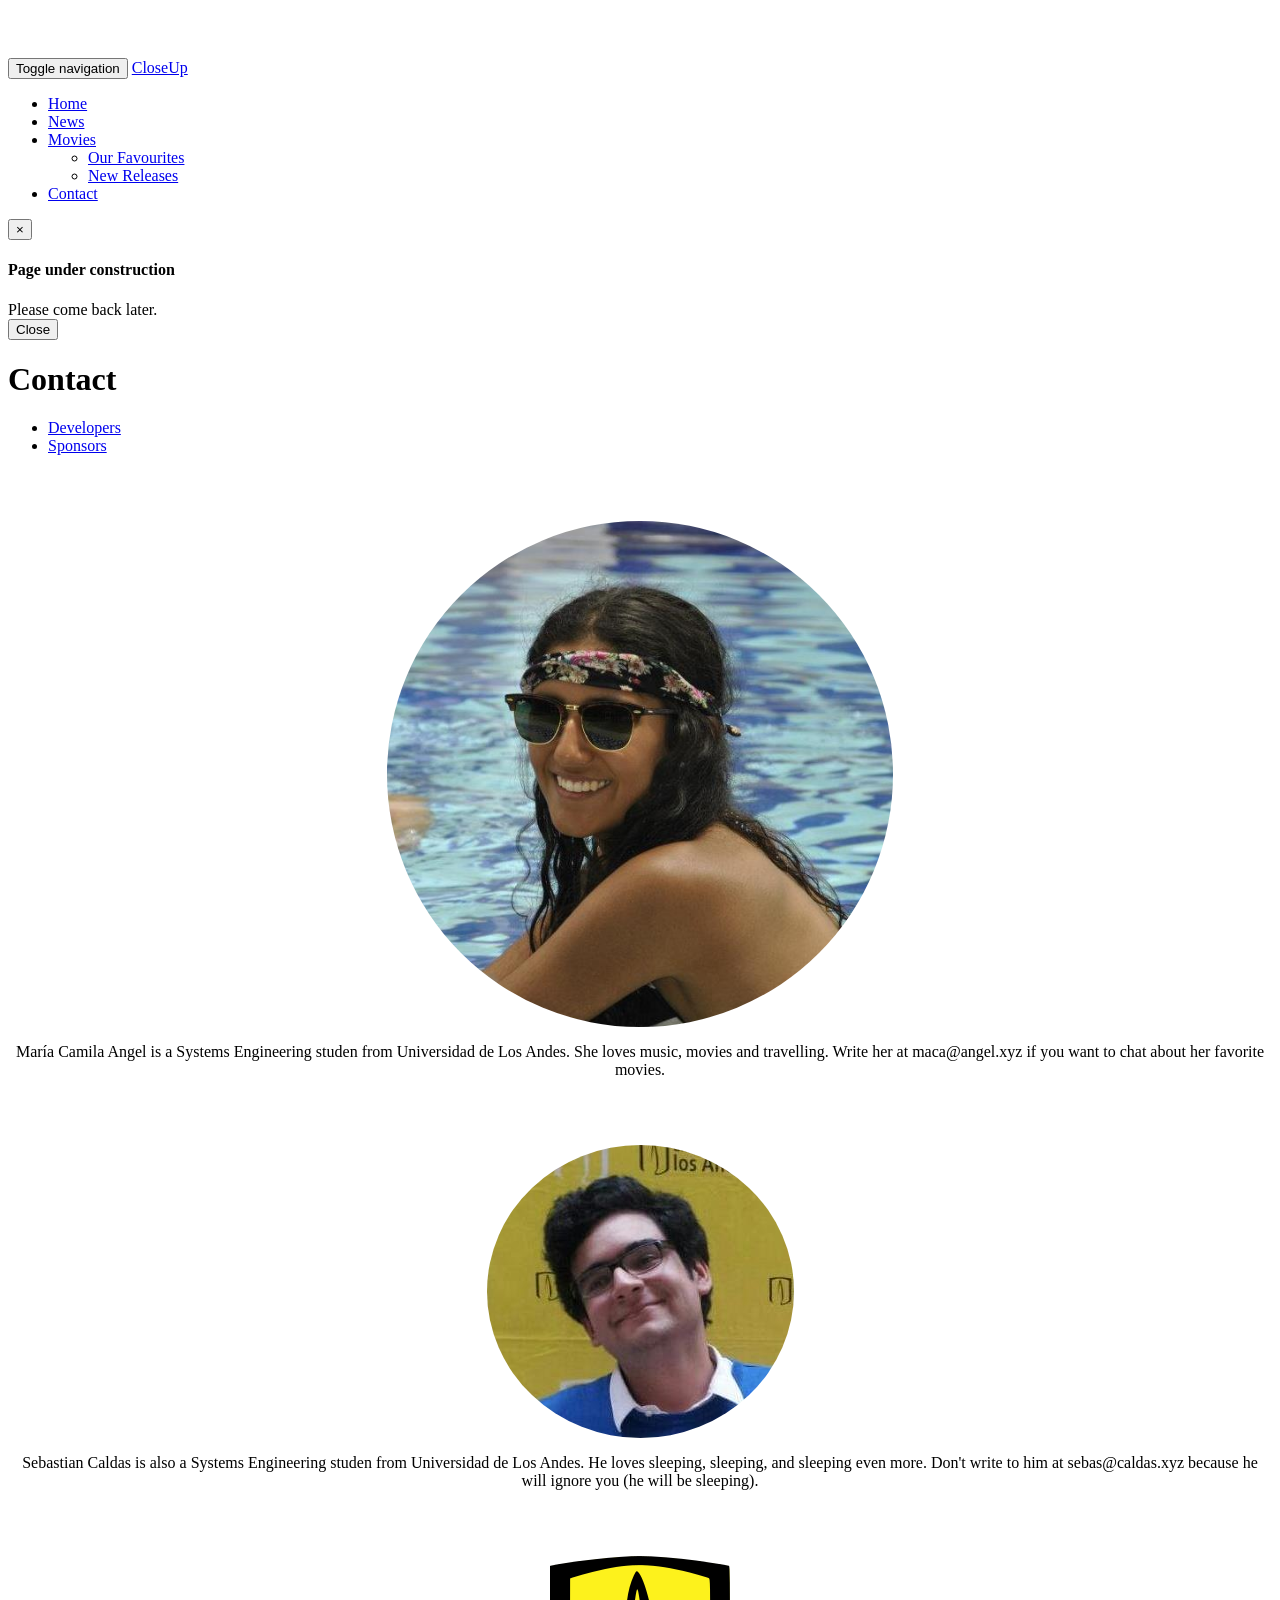
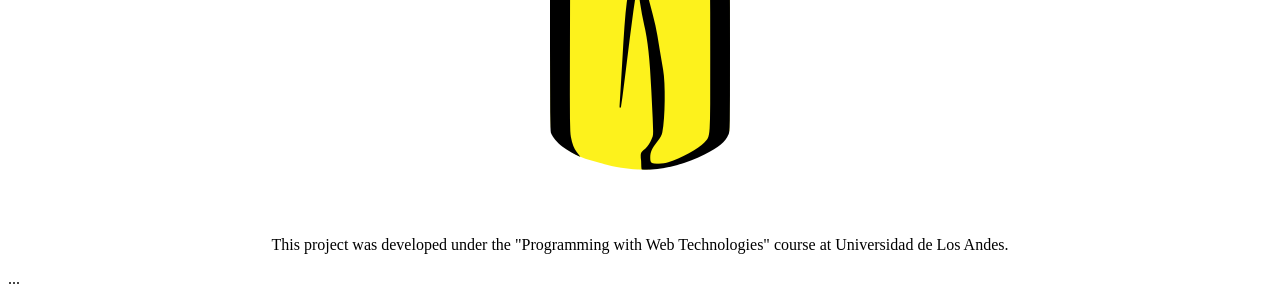
==== commit 634884a3: "bootstrap version" ====
--- a/contact.html
+++ b/contact.html
@@ -2,84 +2,105 @@
 <html lang="en">
 <head>
     <meta charset="UTF-8">
-    <title>close-up</title>
+    <title>CloseUp</title>
+    <link rel="stylesheet" type="text/css" href="css/bootstrap.min.css">
+    <link rel="stylesheet" type="text/css" href="css/bootstrap-theme.min.css">
     <link rel="stylesheet" type="text/css" href="css/app.css">
-    <link rel="stylesheet" type="text/css" href="css/foundation.css">
-    <link rel="stylesheet" type="text/css" href="./fonts/foundation-icons/foundation-icons.css">
+
 </head>
 <body>
-    <div class="top-bar">
-        <div class="top-bar-left">
-            <ul class="menu">
-                <li class="menu-text"><i class="fi-video size-24"></i> CloseUp</li>
-            </ul>
-        </div>
-        <div class="top-bar-right">
-            <ul class="dropdown menu" data-dropdown-menu>
-                <li><a href="index.html">Home</a></li>
-                <li><a href="news.html">News</a></li>
-                <li class="has-submenu is-dropdown-submenu-parent">
-                    <a href="#">Movies</a>
-                    <ul class="submenu menu vertical is-dropdown-submenu first-sub" role="menu">
-                        <li role="menuitem" class="is-submenu-item is-dropdown-submenu-item" tabindex="0"><a href="favorite-movies.html" tabindex="-1">Our Favorites</a></li>
-                        <li role="menuitem" class="is-submenu-item is-dropdown-submenu-item" tabindex="0"><a data-open="pageUnderConstruction" tabindex="-1">In Theaters</a></li>
-                    </ul>
-                </li>
-                <li><a href="contact.html">Contact</a></li>
-            </ul>
+<nav class="navbar navbar-inverse navbar-fixed-top">
+    <div class="container">
+        <div class="container-fluid">
+            <!-- Brand and toggle get grouped for better mobile display -->
+            <div class="navbar-header">
+                <button type="button" class="navbar-toggle collapsed" data-toggle="collapse" data-target="#bs-example-navbar-collapse-1" aria-expanded="false">
+                    <span class="sr-only">Toggle navigation</span>
+                    <span class="icon-bar"></span>
+                    <span class="icon-bar"></span>
+                    <span class="icon-bar"></span>
+                </button>
+                <a class="navbar-brand" href="index.html">CloseUp</a>
+            </div>
+            <div class="collapse navbar-collapse" id="bs-example-navbar-collapse-1">
+                <ul class="nav navbar-nav navbar-right">
+                    <li><a href="index.html">Home</a></li>
+                    <li><a href="news.html">News</a></li>
+                    <li class="dropdown">
+                        <a href="#" class="dropdown-toggle" data-toggle="dropdown" role="button" aria-haspopup="true" aria-expanded="false">Movies <span class="caret"></span></a>
+                        <ul class="dropdown-menu">
+                            <li><a href="favorite-movies.html">Our Favourites</a></li>
+                            <li><a href="#" data-toggle="modal" data-target="#myModal">New Releases</a></li>
+                        </ul>
+                    </li>
+                    <li><a href="contact.html">Contact</a></li>
+                </ul>
+            </div>
         </div>
     </div>
+</nav>
 
-    <div class="reveal" id="pageUnderConstruction" data-reveal>
-      <h1>Page Under Construction.</h1>
-      <p class="lead">Please come back later.</p>
-      <button class="close-button" data-close aria-label="Close modal" type="button">
-        <span aria-hidden="true">&times;</span>
-      </button>
+<!-- Modal -->
+<div class="modal fade" id="myModal" tabindex="-1" role="dialog" aria-labelledby="myModalLabel">
+    <div class="modal-dialog" role="document">
+        <div class="modal-content">
+            <div class="modal-header">
+                <button type="button" class="close" data-dismiss="modal" aria-label="Close"><span aria-hidden="true">&times;</span></button>
+                <h4 class="modal-title" id="myModalLabel">Page under construction</h4>
+            </div>
+            <div class="modal-body">
+                <div class="alert alert-danger" role="alert"><span class="glyphicon glyphicon-exclamation-sign" aria-hidden="true"></span> Please come back later.</div>
+            </div>
+            <div class="modal-footer">
+                <button type="button" class="btn btn-default" data-dismiss="modal">Close</button>
+            </div>
+        </div>
     </div>
+</div>
 
-    <div class="movie-title">
-        <h4>Contact</h4>
+<div class="container">
+    <div class="row">
+        <div class="col-md-12">
+            <h1 class="page-header">Contact</h1>
+        </div>
     </div>
-
-    <ul class="tabs" data-tabs id="example-tabs" role="tablist">
-      <li class="tabs-title is-active"><a href="#panel1" aria-selected="true" role="tab">Developers</a></li>
-      <li class="tabs-title"><a href="#panel2">Sponsors</a></li>
+    <ul class="nav nav-tabs">
+        <li role="presentation" class="active"><a href="#developers" aria-controls="developers" role="tab" data-toggle="tab">Developers</a></li>
+        <li role="presentation"><a href="#sponsors" aria-controls="sponsors" role="tab" data-toggle="tab">Sponsors</a></li>
     </ul>
-
-    <div class="tabs-content" data-tabs-content="example-tabs">
-      <div class="tabs-panel is-active" id="panel1">
-        <div class="content" id="panel-3">
-            <div class="row">
-                <div class="medium-6 columns developer">
-                    <img class="float-center" src="img/maca.jpg" alt="maca">
+    <div class="tab-content">
+        <div role="tabpanel" class="tab-pane active" id="developers">
+                        <div class="row">
+                <div class="col-md-6 columns developer">
+                    <img class="float-center" src="img/maca.jpg">
                     <p>
                         María Camila Angel is a Systems Engineering studen from Universidad de Los Andes. She loves music, movies and travelling. Write her at maca@angel.xyz if you want to chat about her favorite movies.
                     </p>
                 </div>
-                <div class="medium-6 columns developer">
-                    <img class="float-center" src="img/sebas.jpg" alt="sebas">
+                <div class="col-md-6 columns developer">
+                    <img class="float-center" src="img/sebas.jpg">
                     <p>
                         Sebastian Caldas is also a Systems Engineering studen from Universidad de Los Andes. He loves sleeping, sleeping, and sleeping even more. Don't write to him at sebas@caldas.xyz because he will ignore you (he will be sleeping).
                     </p>
                 </div>
             </div>
         </div>
-      </div>
-      <div class="tabs-panel" id="panel2">
-            <img class="float-center" src="img/andes.png" alt="uniandes">
-            <p class="developer">
+        <div role="tabpanel" class="tab-pane" id="sponsors">
+            <div class="row sponsor">
+                <img class="float-center" src="img/andes.png">
+                <p class="developer">
                 This project was developed under the "Programming with Web Technologies" course at Universidad de Los Andes.
-            </p>
-      </div>
-    </div>
+                </p>
+            </div>
+        </div>
+    <div role="tabpanel" class="tab-pane" id="settings">...</div>
+  </div>
+
+</div>
+</div>
 
 
-
-    <script src="js/vendor/jquery.js"></script>
-    <script src="js/vendor/foundation.min.js"></script>
-    <script>
-        $(document).foundation();
-    </script>
+<script src="js/jquery.js"></script>
+<script src="js/bootstrap.min.js"></script>
 </body>
 </html>
--- a/css/app.css
+++ b/css/app.css
@@ -1,77 +1,30 @@
-.size-12 { font-size: 12px; }
-.size-14 { font-size: 14px; }
-.size-16 { font-size: 16px; }
-.size-18 { font-size: 18px; }
-.size-21 { font-size: 21px; }
-.size-24 { font-size: 24px; }
-.size-36 { font-size: 36px; }
-.size-48 { font-size: 48px; }
-.size-60 { font-size: 60px; }
-.size-72 { font-size: 72px; }
-
-.main-title {
-	display: block;
-	text-align: center;
-	padding: 10px 0;
+body {
+    padding-top: 50px;
 }
 
-.orbit-slide {
-	max-height: 501px;
+.carousel {
+    height: 700px;
+    margin-bottom: 60px;
+}
+/* Since positioning the image, we need to help out the caption */
+.carousel-caption {
+    z-index: 10;
 }
 
-.orbit-image {
-	max-height: 501px;
+/* Declare heights because of positioning of img element */
+.carousel .item {
+    height: 700px;
+    background-color: #777;
 }
-
-.tabs .tabs-title > a {
-	font-size: 20px;
-}
-
-.developer {
-	padding-top: 50px;
-    text-align: center;
-}
-
-.developer img {
-	max-width: 40%;
-    border-radius: 50%;
-}
-
-.news-feed .callout {
-	margin: 40px 30%;
-	padding: 0px auto;
-    text-align: justify;
-}
-
-.news-title {
-	font-weight: bold;
-}
-
-.orbit {
-	padding-top: 20px;
-	max-width: 60%;
-}
-
-.movie-info .accordion-title {
-	font-size: 20px;
-}
-
-.movie-title {
-	margin: 0px;
-	display: block;
-	background-color: #999;
-	min-height: 80px;
-}
-
-.movie-title h4 {
-	text-align: center;
-	padding-top: 20px;
-	margin: 0px;
-	font-weight: bold;
+.carousel-inner > .item > img {
+    position: absolute;
+    top: 0;
+    left: 0;
+    min-width: 100%;
 }
 
 .movie-info {
-	padding: 50px 0px;
+    padding: 50px 0px;
     text-align: justify;
 }
 
@@ -80,36 +33,37 @@
 }
 
 .movie-info .title {
-	color: red;
+    color: red;
 }
 
 .quote-marks {
- 	font-size: 90px;
-  	font-family: Garamond;
-  	color: #777;
+    font-size: 90px;
+    font-family: Garamond;
+    color: #777;
 }
 
-.my_grid {
-	padding-top: 20px;
+.float-center {
+    display: block;
+    margin-left: auto;
+    margin-right: auto;
 }
 
-.header-orbit {
-	max-width: 100%;
-	padding: 0;
+.news-image{
+    max-width: 100%;
 }
 
-@media all and (max-width: 700px) {
-    .flex-video { 
-    	display: none; 
-    }
-
-    .news-feed .callout {
-		margin: 40px 10%;
-	}
+.developer {
+    padding-top: 50px;
+    text-align: center;
 }
 
-@media all and (max-height: 700px) {
-    .main-title { 
-    	display: none; 
-    }
-}+.developer img {
+    max-width: 40%;
+    border-radius: 50%;
+}
+
+.sponsor {
+    padding-top: 50px;
+    text-align: center;
+}
+
